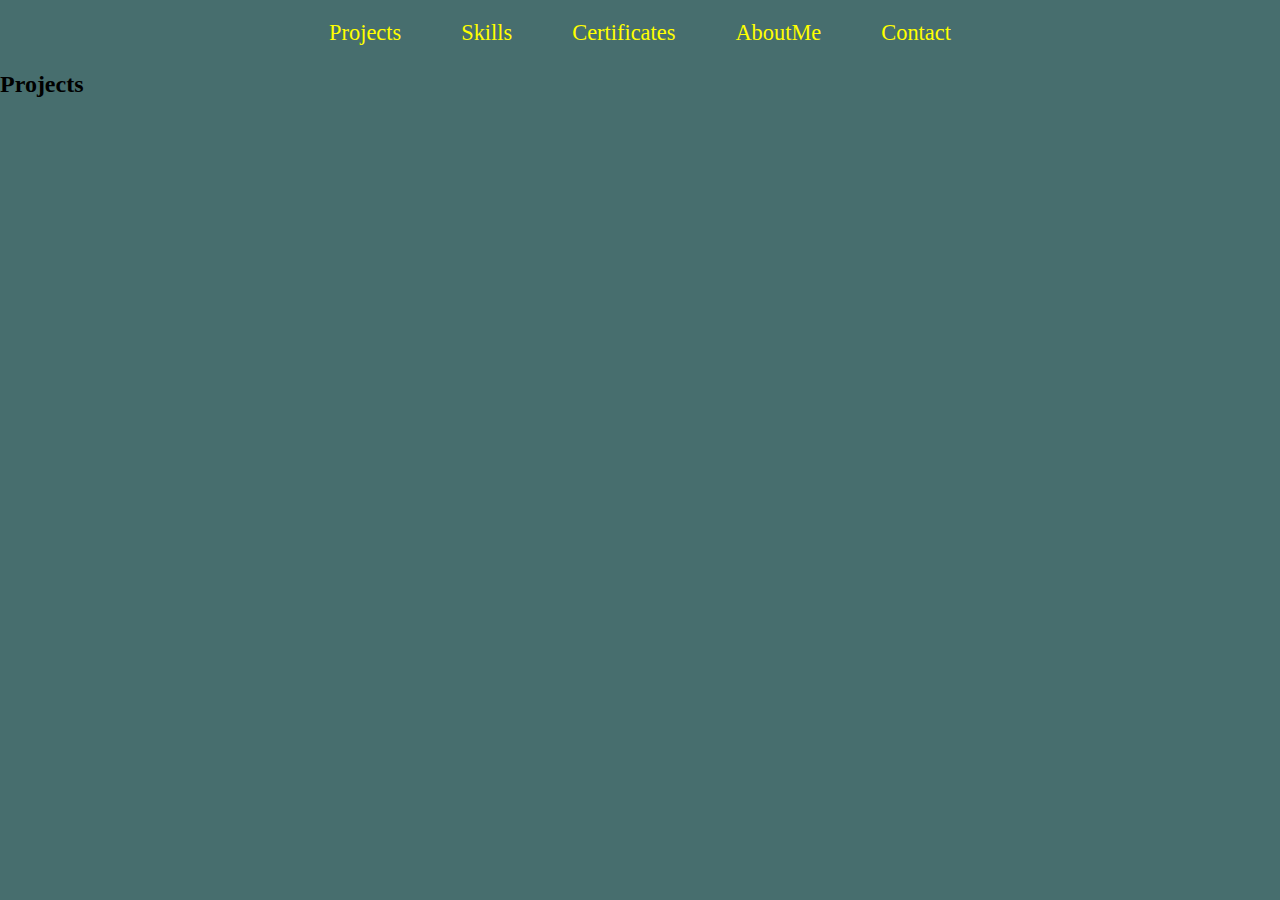
==== src/page1.htm @ 9b755ca0 "Adding main pages" ====
<!DOCTYPE html>
<!DOCTYPE html>

<head>
    <meta charset="UTF-8">
    <meta name="viewport" content="width=device-width, initial-scale=1.0">
    <link rel="stylesheet" href="page1.css">
</head>

<body>
    <main>

        <nav>
            <div class="links">
                <a href="#" class="innerlink">Projects</a>
                <a href="#" class="innerlink">Skills</a>
                <a href="#" class="innerlink">Certificates</a>
                <a href="#" class="innerlink">AboutMe</a>
                <a href="#" class="innerlink">Contact</a>
            </div>
        </nav>

        <section class="projects">
            <h2>Projects</h2>
        </section>
        <section class="innerlink"></section>
        <section class="certificates"></section>
        <section class="aboutMe"></section>
        <section class="contact"></section>

    </main>
</body>

</html>
---- src/page1.css ----
* {
  margin: 0;
  padding: 0;
  box-sizing: border-box;
}

body {
  background-color: rgb(71, 110, 110);
}

nav {
  text-align: center;
  overflow: auto;
  position: sticky;
  top: 0;
  z-index: 2;
}

.links {
  display: flex;
  justify-content: center;
}

nav a {
  float: left;
  font-size: 1.4rem;
  text-decoration: none;
  color: yellow;
  padding: 10px 20px;
  margin: 10px;
}

/* hover on link underline */
.innerlink::after {
  content: "";
  display: block;
  height: 2px;
  transform: scaleX(0);
  background: #fff;
  transition: all 250ms;
  margin-top: 3px;
}

.innerlink:hover::after {
  transform: scaleX(1);
}
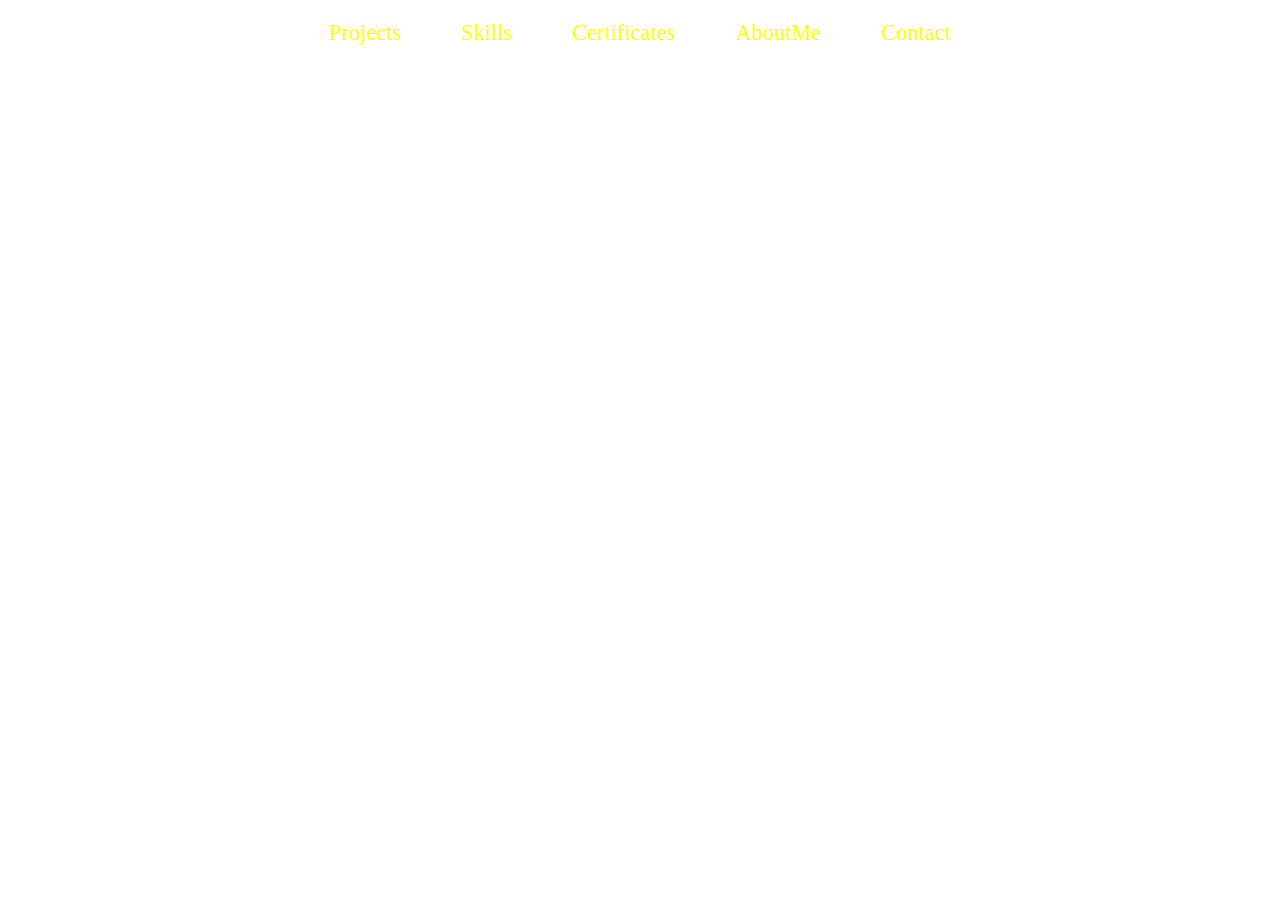
==== commit b43a7634: "Adding other pages first commit with routing" ====
--- a/src/page1.htm
+++ b/src/page1.htm
@@ -8,6 +8,7 @@
 </head>
 
 <body>
+
     <main>
 
         <nav>
@@ -21,7 +22,6 @@
         </nav>
 
         <section class="projects">
-            <h2>Projects</h2>
         </section>
         <section class="innerlink"></section>
         <section class="certificates"></section>
--- a/src/page1.css
+++ b/src/page1.css
@@ -5,7 +5,11 @@
 }
 
 body {
-  background-color: rgb(71, 110, 110);
+  
+  background-repeat: no-repeat;
+  width: auto;
+  height: auto;
+  background-size: cover;
 }
 
 nav {
